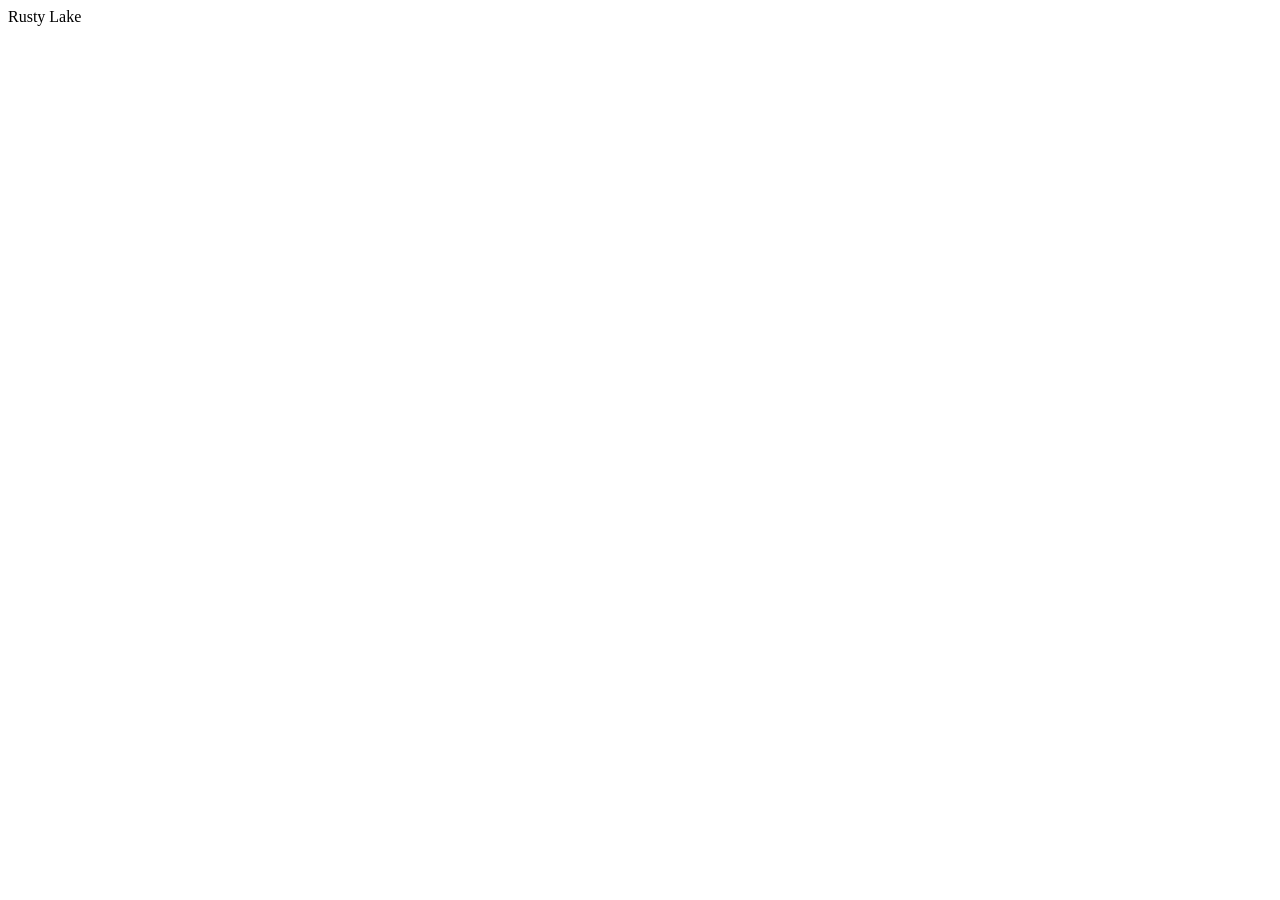
==== index.html @ 846fa168 "sdrfsdfsd" ====
<!DOCTYPE html>
<html lang="en">
<head>
    <meta charset="UTF-8">
    <meta name="viewport" content="width=device-width, initial-scale=1.0">
    <title>Document</title>
    <link rel="stylesheet" href="style.css">
</head>
<body>
    <header>Rusty Lake</header>
    <nav></nav>
    <main>
        <section></section>
    </main>
    <footer></footer>
</body>
</html>
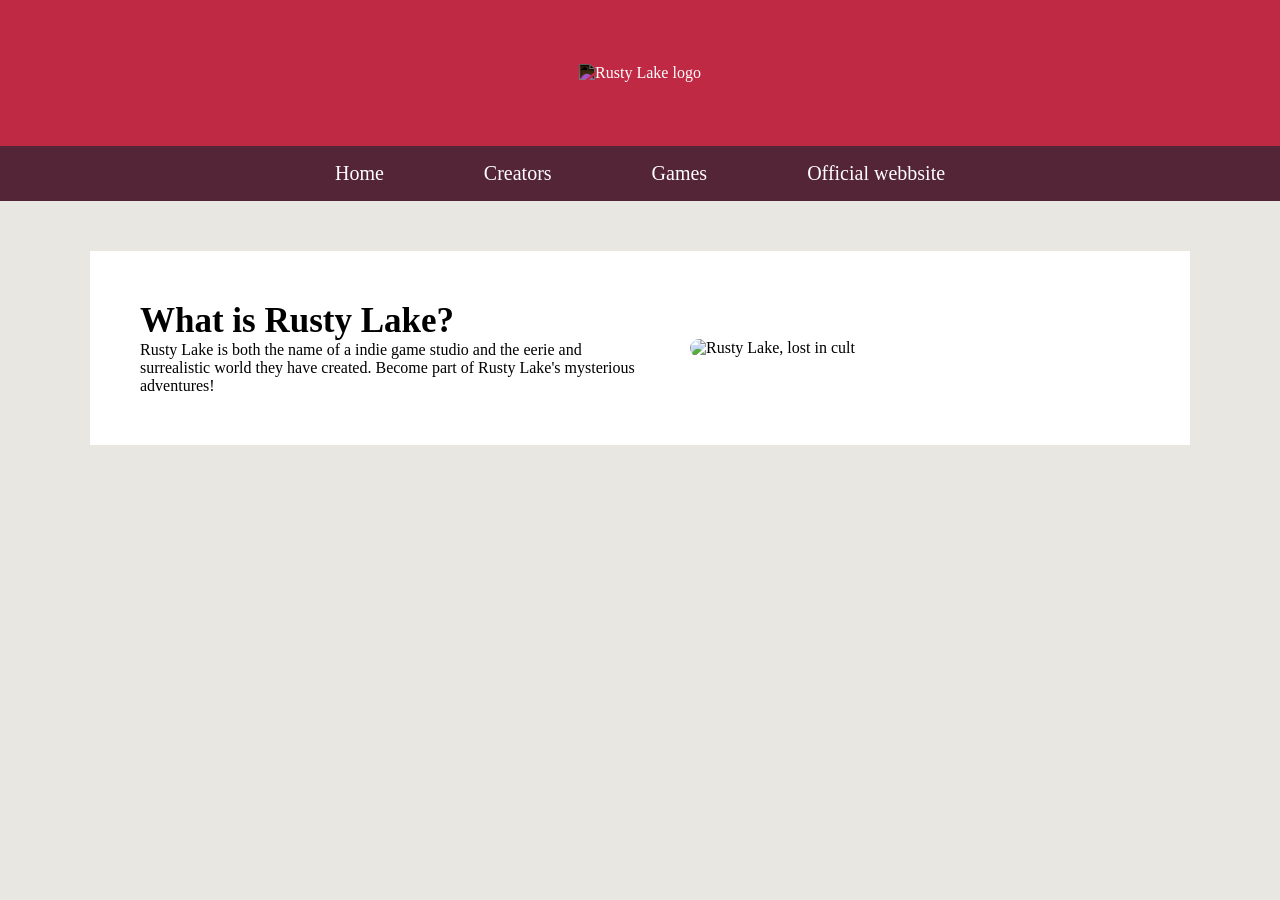
==== commit 60ae837e: "rtrtrtrtsd" ====
--- a/index.html
+++ b/index.html
@@ -1,4 +1,4 @@
-<!DOCTYPE html>
+<!DOCTYPE html>         
 <html lang="en">
 <head>
     <meta charset="UTF-8">
@@ -7,10 +7,29 @@
     <link rel="stylesheet" href="style.css">
 </head>
 <body>
-    <header>Rusty Lake</header>
-    <nav></nav>
+    <header class="center">
+        <div class="logo">
+            <img src="https://www.rustylake.com/assets/img/logo.png" alt="Rusty Lake logo">
+        </div>
+    </header>
+    <nav>
+    <a href="index.html">Home</a>
+    <a href="creators.html">Creators</a>
+    <a href="games.html">Games</a>
+    <a href="https://www.rustylake.com">Official webbsite</a>
+    </nav>
     <main>
-        <section></section>
+        <section>
+            <article> 
+                <div class="hero">
+                    <div class="hero-text">
+                        <h3>What is Rusty Lake?</h3> 
+                        <p>Rusty Lake is both the name of a indie game studio and the eerie and surrealistic world they have created. Become part of Rusty Lake's mysterious adventures!</p>
+                    </div>
+                    <img src="https://images.squarespace-cdn.com/content/v1/5ff8d2a05a6fae169d901492/5b59c38b-8917-467a-98f6-f20ea940208d/rusty+cover+2.jpg" alt="Rusty Lake, lost in cult">
+                </div>
+            </article>
+        </section>
     </main>
     <footer></footer>
 </body>
--- a/style.css
+++ b/style.css
@@ -0,0 +1,74 @@
+*{
+    margin: 0;
+    padding: 0;
+    box-sizing: border-box;
+}
+
+body{
+    background: #e8e7e1;
+}
+
+header{
+    background-color: #c02943;
+    padding:4rem;
+}
+
+.hero{
+    max-width: 1100px;
+    margin: 50px auto;
+
+    display: flex;
+    align-items: center;
+    justify-content: space-between;
+    gap: 40px;
+    padding: 50px;
+    background-color: white;
+    
+}
+
+.hero-text {
+    max-width: 500px;
+}
+
+.hero h3 {
+    font-size: 35px;
+}
+
+.hero img {
+    width: 450px;
+    border-radius: 10px;
+}
+
+.logo{
+    display:block;
+    margin: 0 auto;
+    filter:invert(1);
+}
+
+nav {
+    background-color: #542437;
+    display: flex;
+    flex-direction: row;
+    justify-content: center;
+    align-items: center;
+    gap: 100px;
+    font-size: 20px;
+    font-family: "copperplate", fantasy;
+    padding: 1rem;
+
+}
+
+nav a {
+    color: white;
+    text-decoration: none;
+}
+
+nav a:hover {
+    color: #aaa;
+}
+
+.center{
+    display:grid;
+    place-content: center;
+
+}
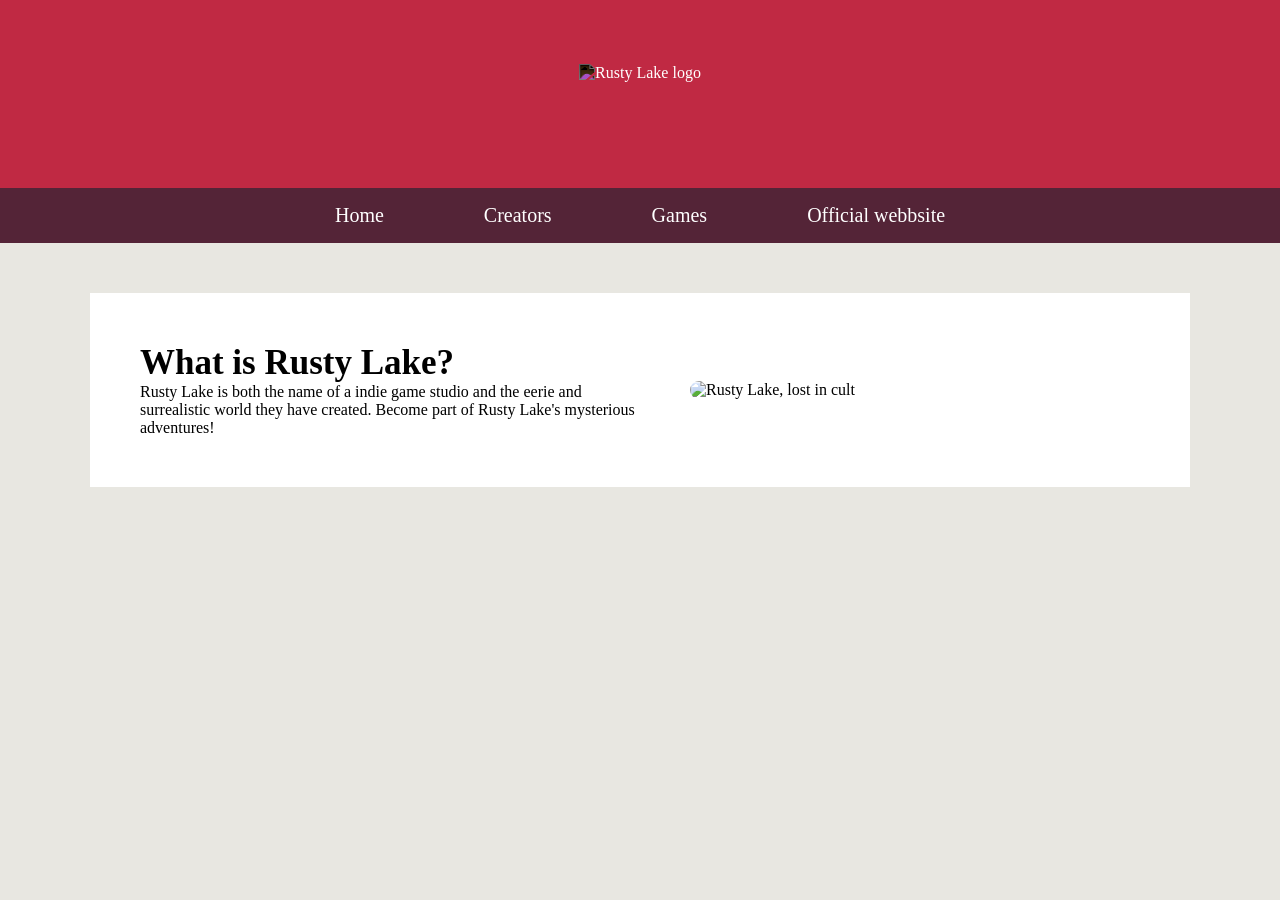
==== commit 6b0ee168: "gyhhg" ====
--- a/index.html
+++ b/index.html
@@ -8,9 +8,9 @@
 </head>
 <body>
     <header class="center">
-        <div class="logo">
-            <img src="https://www.rustylake.com/assets/img/logo.png" alt="Rusty Lake logo">
-        </div>
+        
+        <img class="logo" src="https://www.rustylake.com/assets/img/logo.png" alt="Rusty Lake logo">
+        
     </header>
     <nav>
     <a href="index.html">Home</a>
--- a/style.css
+++ b/style.css
@@ -39,8 +39,27 @@
     border-radius: 10px;
 }
 
+.creators{
+    max-width: 1100px;
+    margin: 50px auto;
+
+    display: flex;
+    align-items: center;
+    justify-content: space-between;
+    gap: 40px;
+    padding: 50px;
+    background-color: white;
+}
+
+.creators p{
+    columns: 3;
+    margin-bottom:3 rem;
+}
+
 .logo{
     display:block;
+    height:60px;
+    width: auto;
     margin: 0 auto;
     filter:invert(1);
 }
